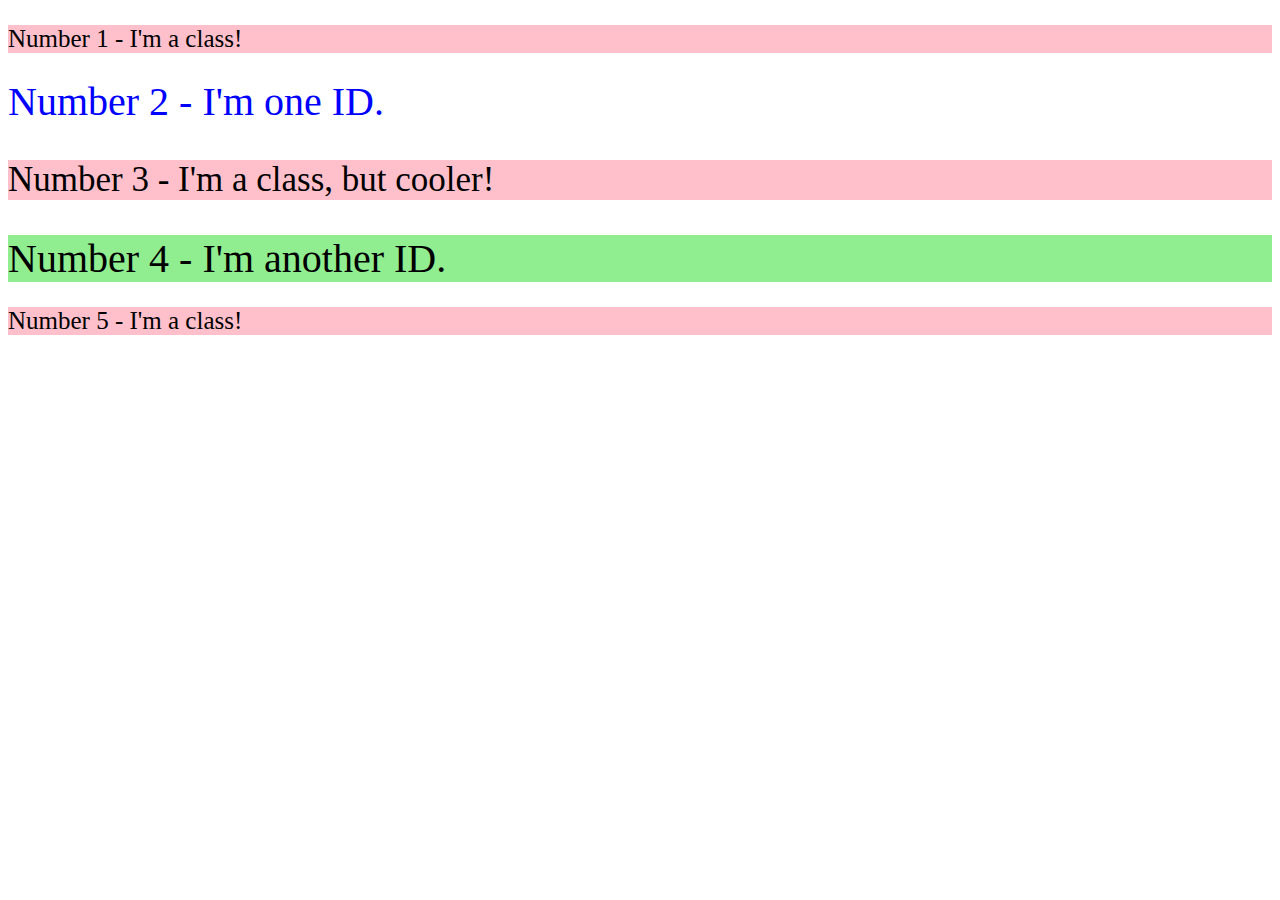
==== foundations/02-class-id-selectors/index.html @ 7141cd7e "added CSS to the style sheet to complet the exercise" ====
<!DOCTYPE html>
<html lang="en">
  <head>
    <meta charset="UTF-8">
    <meta http-equiv="X-UA-Compatible" content="IE=edge">
    <meta name="viewport" content="width=device-width, initial-scale=1.0">
    <title>Class and ID Selectors</title>
    <link rel="stylesheet" href="style.css">
  </head>
  <body>
    <p class="numberOne">Number 1 - I'm a class!</p>
    <div id="numberTwo">Number 2 - I'm one ID.</div>
    <p class="numberThree">Number 3 - I'm a class, but cooler!</p>
    <div id="numberFour">Number 4 - I'm another ID.</div>
    <p class="numberFive">Number 5 - I'm a class!</p>
  </body>
</html>
---- foundations/02-class-id-selectors/style.css ----
/* styles.css */

.numberOne {
    background-color: pink;
    font-size: 25px;
}

#numberTwo {
    color: blue;
    font-size: 40px;
}

.numberThree {
    background-color: pink;
    font-size: 35px;
}

#numberFour {
    background-color: lightgreen;
    font-size: 40px;
    font-style: bold;
}

.numberFive {
    background-color: pink;
    font-size: 25px;
}
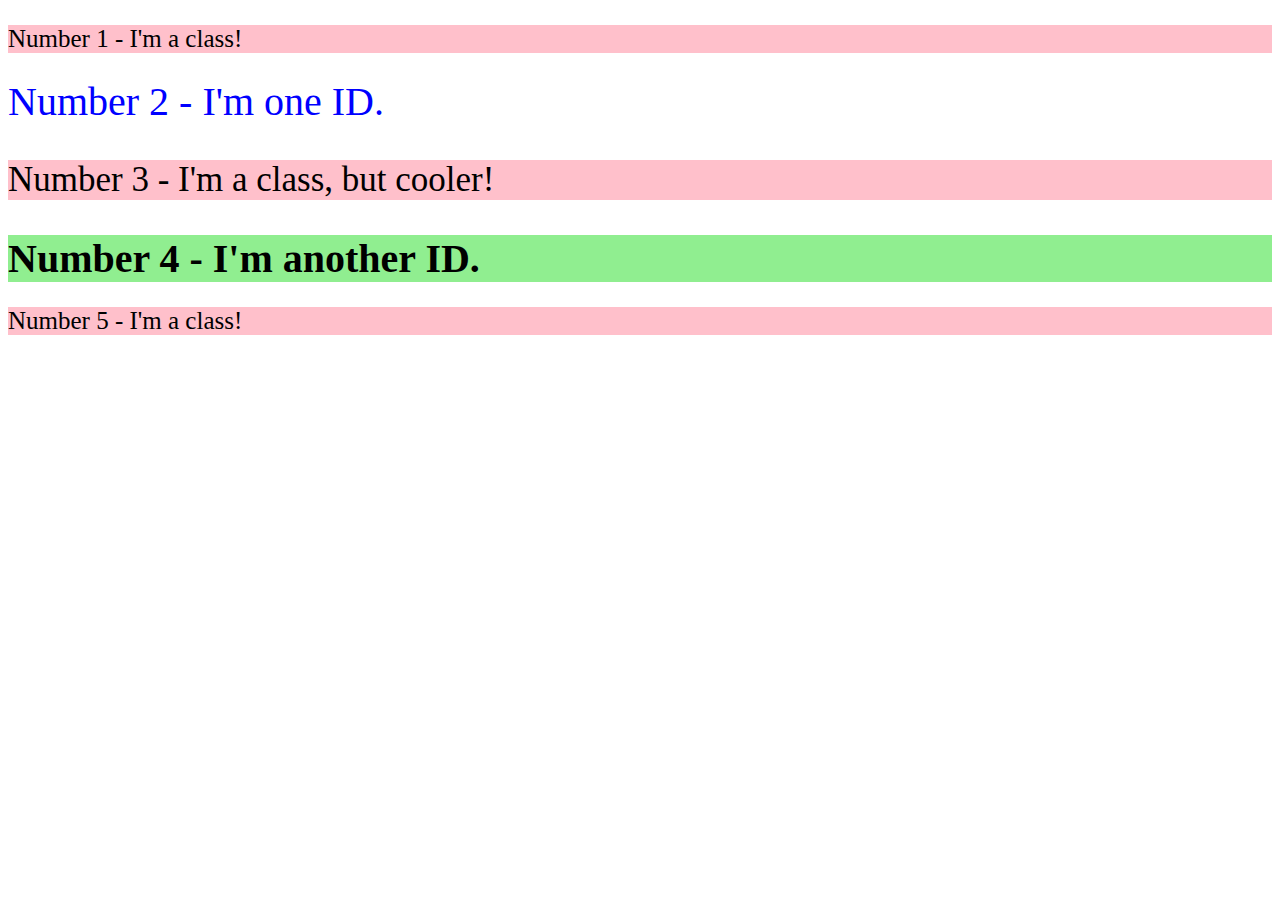
==== commit 9a1263e6: "changes the index and style sheet for code refactoring" ====
--- a/foundations/02-class-id-selectors/index.html
+++ b/foundations/02-class-id-selectors/index.html
@@ -8,10 +8,10 @@
     <link rel="stylesheet" href="style.css">
   </head>
   <body>
-    <p class="numberOne">Number 1 - I'm a class!</p>
+    <p class="pinkBackground fontSize25">Number 1 - I'm a class!</p>
     <div id="numberTwo">Number 2 - I'm one ID.</div>
-    <p class="numberThree">Number 3 - I'm a class, but cooler!</p>
+    <p class="pinkBackground numberThree">Number 3 - I'm a class, but cooler!</p>
     <div id="numberFour">Number 4 - I'm another ID.</div>
-    <p class="numberFive">Number 5 - I'm a class!</p>
+    <p class="pinkBackground fontSize25">Number 5 - I'm a class!</p>
   </body>
 </html>--- a/foundations/02-class-id-selectors/style.css
+++ b/foundations/02-class-id-selectors/style.css
@@ -1,7 +1,10 @@
 /* styles.css */
 
-.numberOne {
+.pinkBackground {
     background-color: pink;
+}
+
+.fontSize25 {
     font-size: 25px;
 }
 
@@ -11,17 +14,12 @@
 }
 
 .numberThree {
-    background-color: pink;
     font-size: 35px;
 }
 
 #numberFour {
     background-color: lightgreen;
     font-size: 40px;
-    font-style: bold;
+    font-weight: bold;
 }
 
-.numberFive {
-    background-color: pink;
-    font-size: 25px;
-}